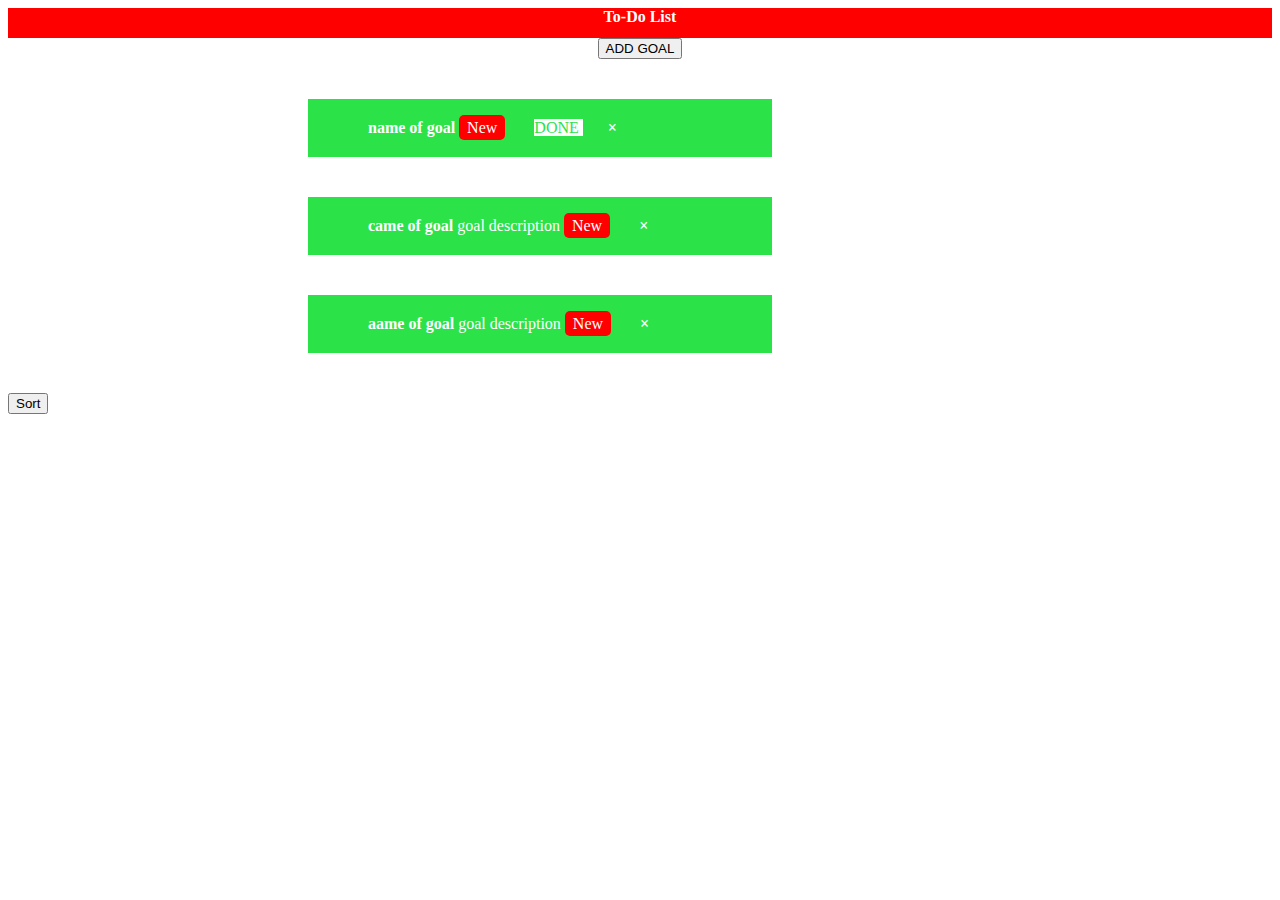
==== index.html @ 1463633f "3h" ====
<!DOCTYPE html>
<html lang="en">
<head>
    <meta charset="UTF-8">
    <meta http-equiv="X-UA-Compatible" content="IE=edge">
    <meta name="viewport" content="width=device-width, initial-scale=1.0">
    <link rel="stylesheet" href="style.css">
    <title>document</title>
</head>
<body>
<div class="title"><strong>To-Do List</strong>
</div>
<div class="goalForm">
    <button class="add" onclick="add()" > ADD GOAL</button>
</div>
<div class="goals">
    <div class="goal" id="goal description" onclick="typeDescription(this.id)">
        <span id="name"><strong>name of goal </strong></span>
        <span class="new"s> New</span>
        <span class="done" onclick="finish(this.id)" id="1"> DONE </span>
        <span class="close" onclick="this.parentElement.style.display='none';">&times;</span>
        <div id="description9">
        </div>
    </div>
    <div class="goal">
        <strong>came of goal </strong> goal description
        <span class="new"> New</span>
        <span class="close" onclick="this.parentElement.style.display='none';">&times;</span>   
    </div>
    <div class="goal">
        <strong>aame of goal </strong> goal description
        <span class="new"> New</span>
        <span class="close" onclick="this.parentElement.style.display='none';">&times;</span>     
    </div>
</div>
<div class="form" id="formGoal">
    <form class="formG">
        <div class="container">
            <label><b>Goal Name</b></label>
            <input type="text" placeholder="Enter goal name." id="nameG" required></inptut>
            <label><b>Goal Description</b></label>
            <input type="text" placeholder="Enter goal description." id="descriptionG" required></inptut>
        </div>
        <button type="button" onclick="confirm()">CONFIRM</button>
        <button type="button" onclick="cancel()">cancel</button>
    </form>
</div>
<button onclick="sort()">Sort</button>
<script src="main.js"></script>
</body>
</html>
---- style.css ----
.goal{
    padding: 20px;
    background-color: rgb(43, 226, 73);
    color:white;
    margin: 40px;
    margin-left: 300px;
    margin-right: 500px;
    padding-left: 60px;
}

.goalForm{
    text-align: center;
    vertical-align: middle;
}

.title{
    text-align: center;
    background-color: red;
    color: white;
    height: 30px;
    vertical-align: middle;
}

.goal:hover{
    transform: scale(1.25);
}
.description{
    padding: 20px;
    background-color: white;
    color:black;
    
}
.close{
    color: white;
    font-weight: bold;
    margin-left: 25px;
    text-align: right;
}

.new{
    background-color: red;
    color: white;
    padding: 4px 8px;
    text-align: center;
    border-radius: 5px;
}

.done{
    margin-left: 25px;
    background-color:white;
    color: rgb(43, 226, 73);
}

.form{
    display: none;
    text-align: center;
    position:fixed;
    z-index: 1;
    left: 0;
    top:0;
    background-color: white;
    padding: 60px;

}

.container{
    padding: 16px;

}
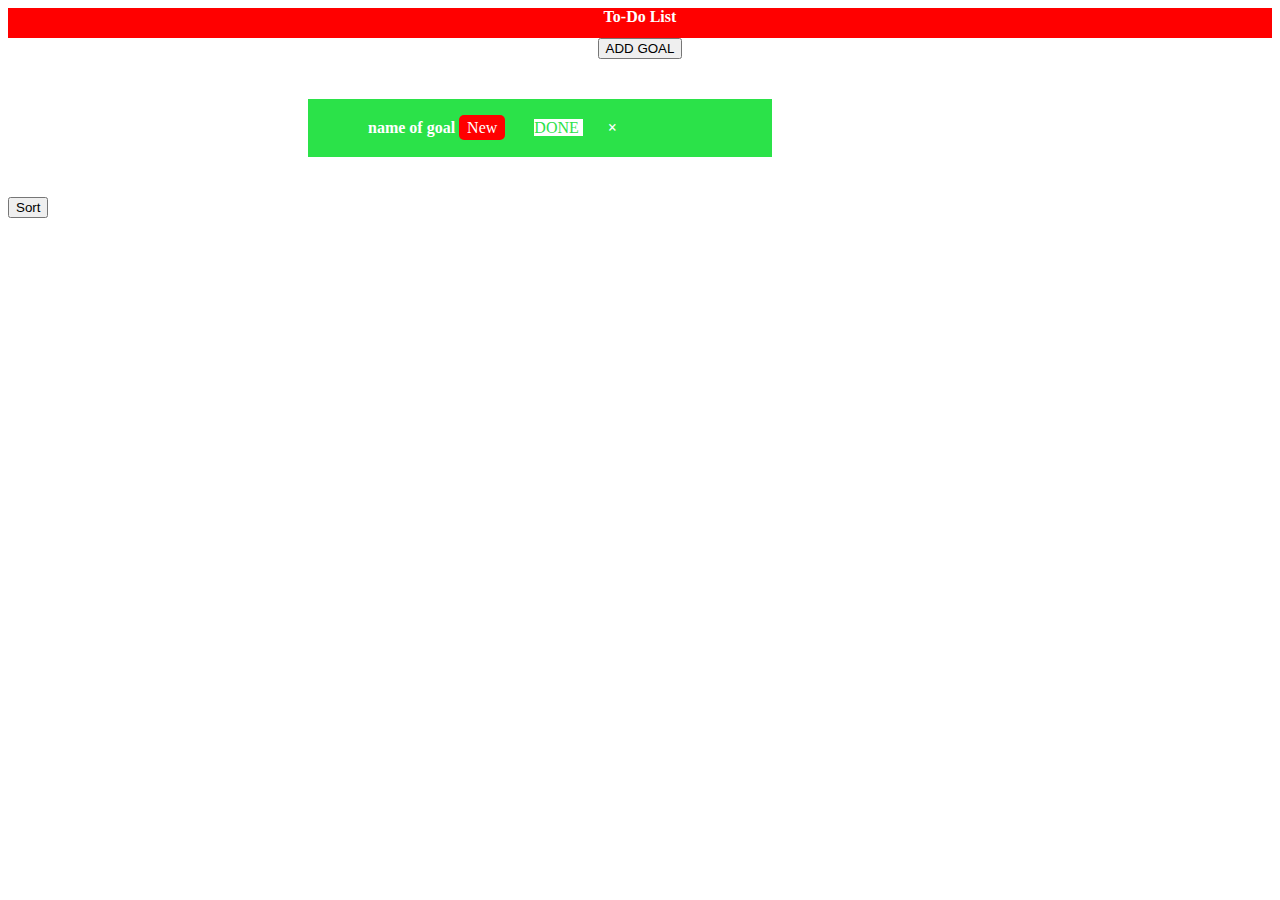
==== commit 0c133e77: "2d" ====
--- a/index.html
+++ b/index.html
@@ -15,22 +15,12 @@
 </div>
 <div class="goals">
     <div class="goal" id="goal description" onclick="typeDescription(this.id)">
-        <span id="name"><strong>name of goal </strong></span>
-        <span class="new"s> New</span>
-        <span class="done" onclick="finish(this.id)" id="1"> DONE </span>
+        <span class="name" ><strong>name of goal </strong></span>
+        <span class="new"> New</span>
+        <span class="done" onclick="document.getElementsByClassName('name')[id].parentNode.style.background='grey';" id="0" > DONE </span>
         <span class="close" onclick="this.parentElement.style.display='none';">&times;</span>
-        <div id="description9">
+        <div class="description" id="description9">
         </div>
-    </div>
-    <div class="goal">
-        <strong>came of goal </strong> goal description
-        <span class="new"> New</span>
-        <span class="close" onclick="this.parentElement.style.display='none';">&times;</span>   
-    </div>
-    <div class="goal">
-        <strong>aame of goal </strong> goal description
-        <span class="new"> New</span>
-        <span class="close" onclick="this.parentElement.style.display='none';">&times;</span>     
     </div>
 </div>
 <div class="form" id="formGoal">
@@ -46,6 +36,6 @@
     </form>
 </div>
 <button onclick="sort()">Sort</button>
-<script src="main.js"></script>
+<script src="main.js" defer></script>
 </body>
 </html>--- a/style.css
+++ b/style.css
@@ -24,12 +24,7 @@
 .goal:hover{
     transform: scale(1.25);
 }
-.description{
-    padding: 20px;
-    background-color: white;
-    color:black;
-    
-}
+
 .close{
     color: white;
     font-weight: bold;
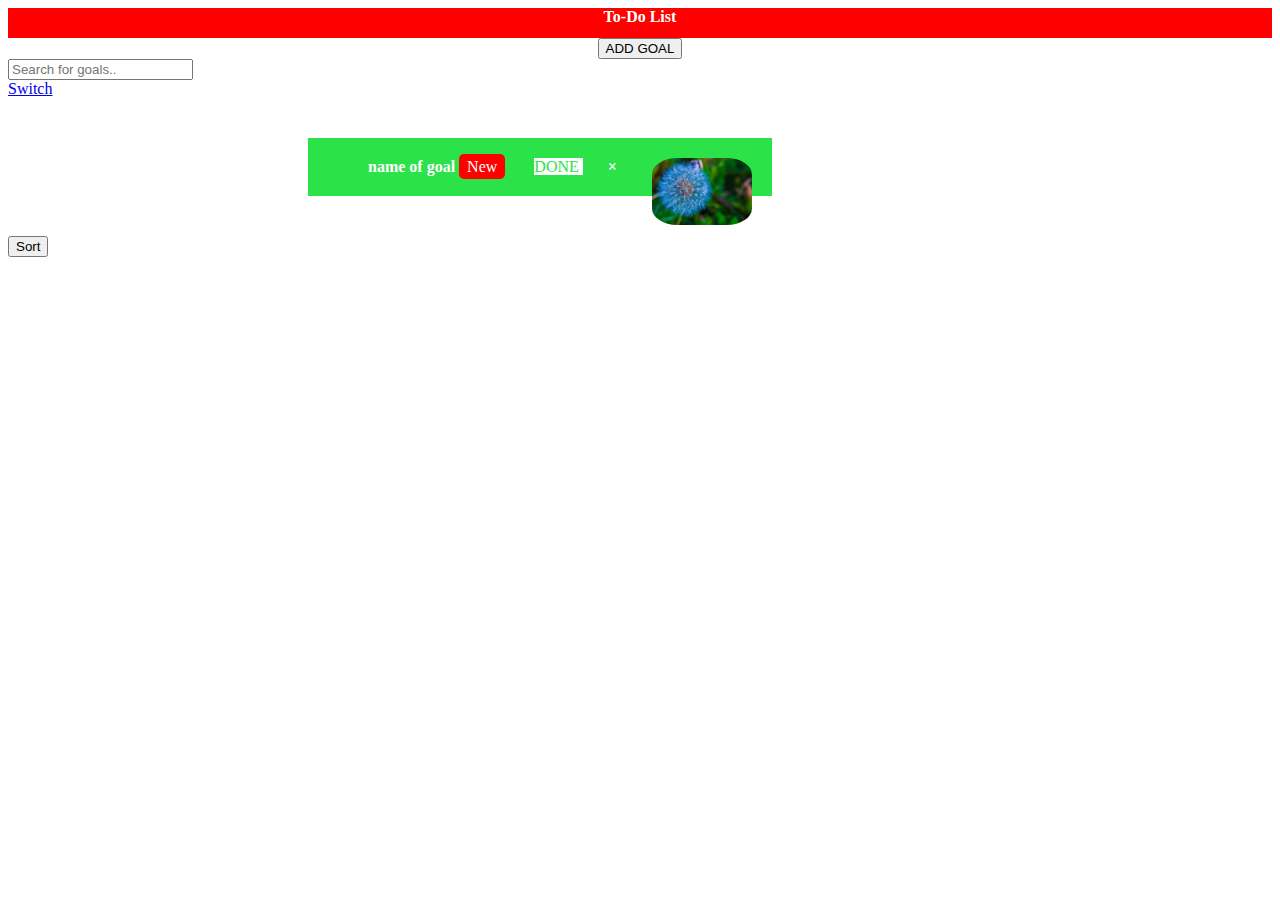
==== commit 3c202a3a: "3d" ====
--- a/index.html
+++ b/index.html
@@ -13,29 +13,60 @@
 <div class="goalForm">
     <button class="add" onclick="add()" > ADD GOAL</button>
 </div>
+<div class="searchBar">
+    <input type="text" id="searchInput" onkeyup="filterSearch()" placeholder="Search for goals.." >
+</div>
+<span><a href="indexChange.html">Switch</a></span>
 <div class="goals">
     <div class="goal" id="goal description" onclick="typeDescription(this.id)">
-        <span class="name" ><strong>name of goal </strong></span>
+        <span class="name" >name of goal </span>
         <span class="new"> New</span>
         <span class="done" onclick="document.getElementsByClassName('name')[id].parentNode.style.background='grey';" id="0" > DONE </span>
         <span class="close" onclick="this.parentElement.style.display='none';">&times;</span>
-        <div class="description" id="description9">
-        </div>
+        <span class="icon" onclick="addIcon(this.parentElement)">
+            <img src="images/1.jpg" class="image">
+        </span>
+        <div class="description" id="description9"></div>
+        <div class="progress">
+            <div class="bar"></div>
+        </div>  
     </div>
+</div>
+<div class="iconPicker">
+    <div class="slides" onclick="icon(1)">
+        <div class="numbertext">1 / 3</div>
+        <img src="images/1.jpg" style="width:100%">
+    </div>
+    <div class="slides" onclick="icon(2)">
+        <div class="numbertext">2 / 3</div>
+        <img src="images/2.jpg" style="width:100%">
+    </div>
+    <div class="slides" onclick="icon(3)">
+        <div class="numbertext">3 / 3</div>
+        <img src="images/3.jpg" style="width:100%">
+    </div>
+    <div style="text-align:center">
+        <span class="dot" onclick="slides(1)"></span> 
+        <span class="dot" onclick="slides(2)"></span> 
+        <span class="dot" onclick="slides(3)"></span>
+      </div>
 </div>
 <div class="form" id="formGoal">
     <form class="formG">
         <div class="container">
             <label><b>Goal Name</b></label>
-            <input type="text" placeholder="Enter goal name." id="nameG" required></inptut>
+            <input class="nameGoal" type="text" placeholder="Enter goal name." id="nameG" required></inptut>
             <label><b>Goal Description</b></label>
             <input type="text" placeholder="Enter goal description." id="descriptionG" required></inptut>
+            <label><b>Color</b></label>
+            <input type="color" id="colorG" value="#2BE249" required>
+            <span class="nameRequired" >Goal name is required </span>
         </div>
         <button type="button" onclick="confirm()">CONFIRM</button>
         <button type="button" onclick="cancel()">cancel</button>
     </form>
 </div>
 <button onclick="sort()">Sort</button>
-<script src="main.js" defer></script>
+<script src="main.js" ></script>
 </body>
 </html>--- a/style.css
+++ b/style.css
@@ -1,3 +1,22 @@
+
+div.goal.checked {
+    background-color: grey;
+    padding: 20px;
+    color:white;
+    margin: 40px;
+    margin-left: 300px;
+    margin-right: 500px;
+    padding-left: 60px;
+}
+
+.done.checked {
+    background-color: grey;
+}
+
+.name.checkedName {
+    text-decoration: line-through;
+}
+
 .goal{
     padding: 20px;
     background-color: rgb(43, 226, 73);
@@ -23,6 +42,7 @@
 
 .goal:hover{
     transform: scale(1.25);
+    box-shadow: 0 8px 12px 0 rgba(0,0,0,0.3)
 }
 
 .close{
@@ -46,6 +66,15 @@
     color: rgb(43, 226, 73);
 }
 
+.nameRequired{
+    color:red;
+    display: none;
+}
+
+.formGoalRequired{
+    display: block;
+}
+
 .form{
     display: none;
     text-align: center;
@@ -61,4 +90,84 @@
 .container{
     padding: 16px;
 
+}
+
+.name{
+    font-weight: bold;
+}  
+
+
+.nameRequired {
+    display: none;
+}
+  
+.nameGoal:hover + .nameRequired {
+    display: block;
+    color: red;
+}
+
+.progress.checked {
+    width: 100%;
+    background-color: #ddd;
+    margin-top: 15px;
+    margin: 10px;
+}
+  
+.bar.checked {
+
+    width: 1%;
+    height: 20px;
+    background-color: #00ff1e;
+}
+
+.icon{
+    left: 100%;
+}
+
+.image {
+    width: 100px;
+    border-radius: 25%;
+    float: right;
+  }
+
+  .dot {
+    cursor: pointer;
+    height: 15px;
+    width: 15px;
+    margin: 0 2px;
+    background-color: #bbb;
+    border-radius: 50%;
+    display: inline-block;
+    transition: background-color 0.6s ease;
+  }
+  .active, .dot:hover {
+    background-color: #717171;
+  }
+  
+.numbertext {
+    color: #f2f2f2;
+    font-size: 12px;
+    padding: 8px 12px;
+    position: absolute;
+    top: 0;
+}
+
+
+.slides{
+    display: none;
+}
+
+.iconPicker {
+    display: none;
+    text-align: center;
+    position:fixed;
+    z-index: 1;
+    left: 0;
+    top:0;
+    background-color: white;
+    padding: 120px;
+}
+
+@media (min-width: 600px) {
+  
 }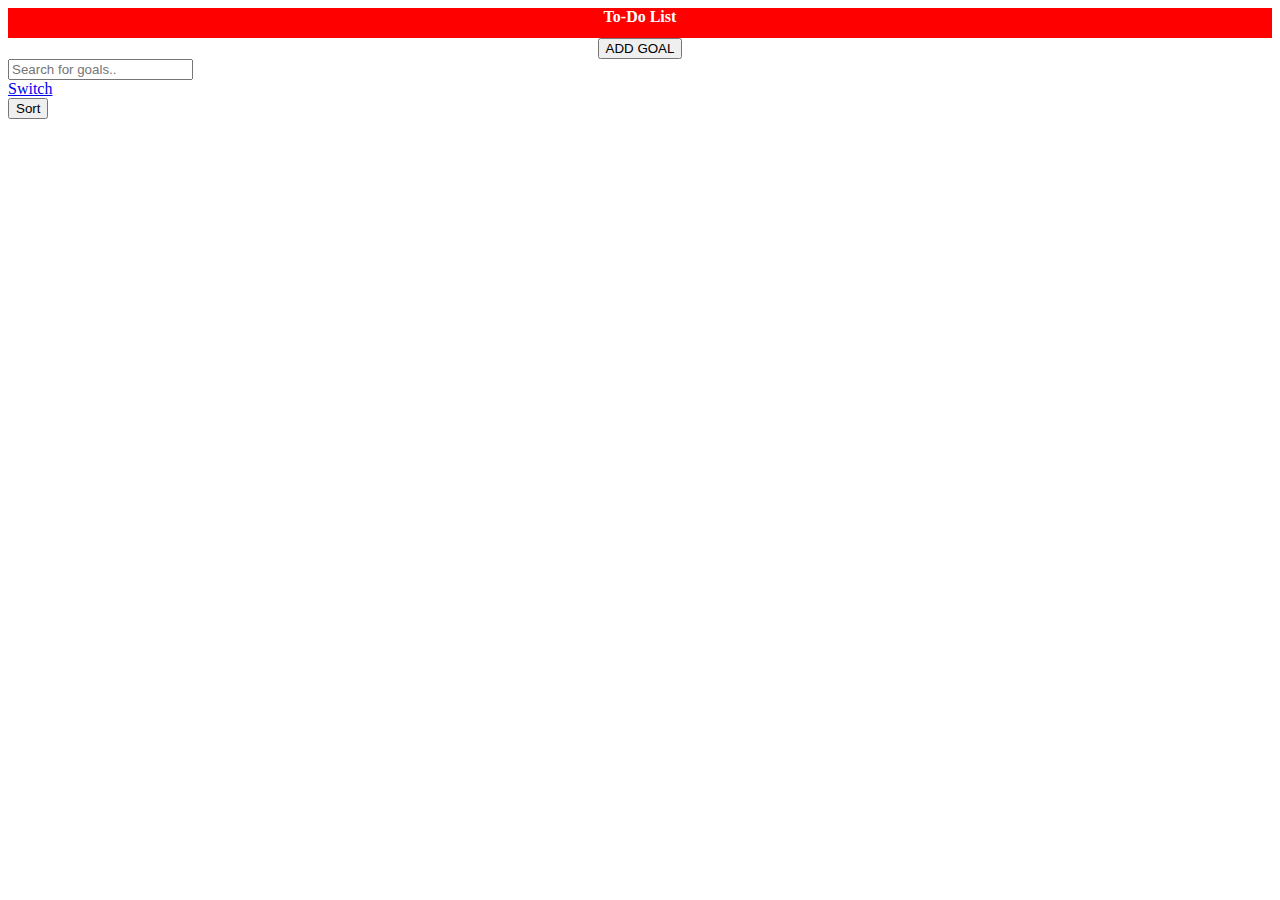
==== commit ddde3a8d: "h" ====
--- a/index.html
+++ b/index.html
@@ -18,19 +18,6 @@
 </div>
 <span><a href="indexChange.html">Switch</a></span>
 <div class="goals">
-    <div class="goal" id="goal description" onclick="typeDescription(this.id)">
-        <span class="name" >name of goal </span>
-        <span class="new"> New</span>
-        <span class="done" onclick="document.getElementsByClassName('name')[id].parentNode.style.background='grey';" id="0" > DONE </span>
-        <span class="close" onclick="this.parentElement.style.display='none';">&times;</span>
-        <span class="icon" onclick="addIcon(this.parentElement)">
-            <img src="images/1.jpg" class="image">
-        </span>
-        <div class="description" id="description9"></div>
-        <div class="progress">
-            <div class="bar"></div>
-        </div>  
-    </div>
 </div>
 <div class="iconPicker">
     <div class="slides" onclick="icon(1)">
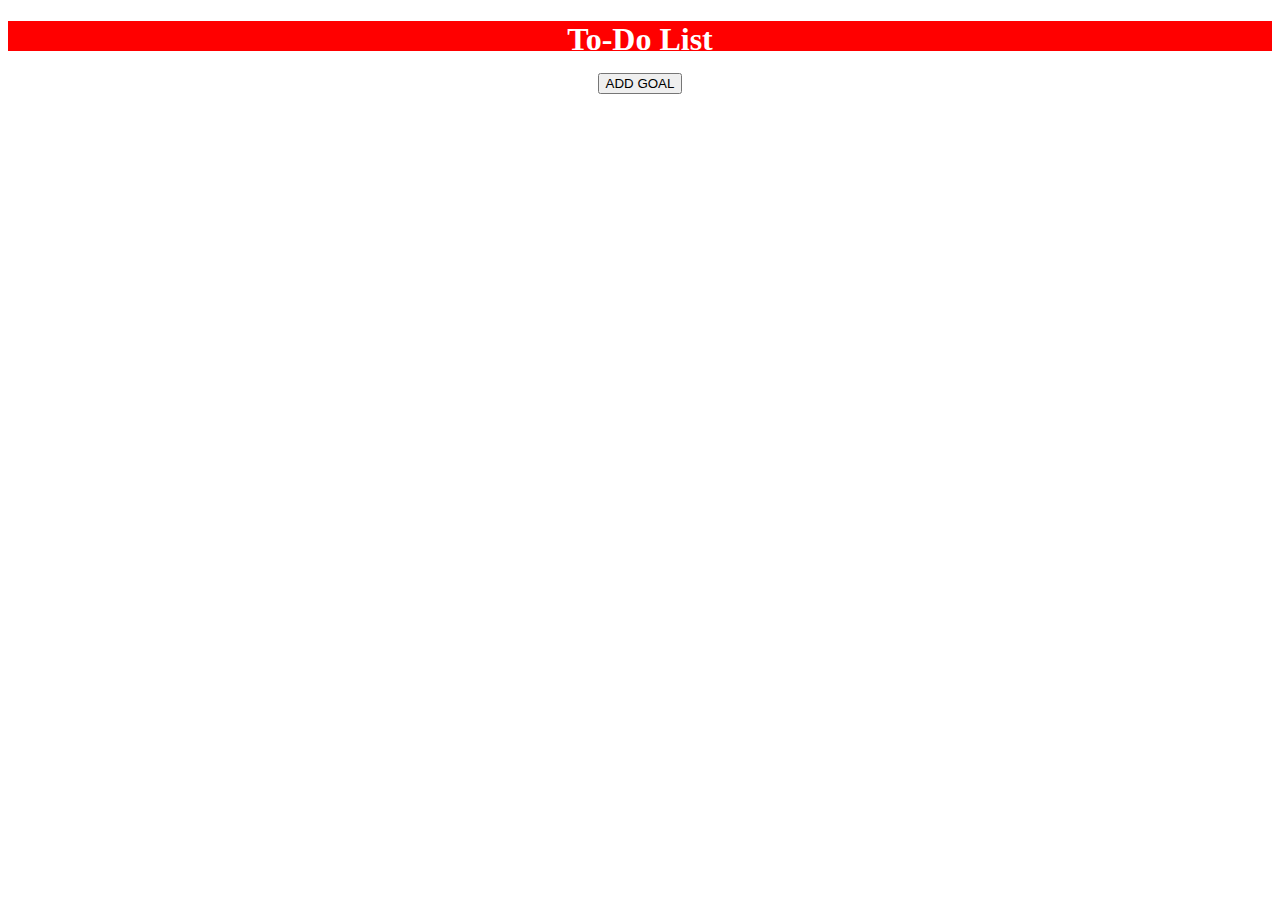
==== commit 6e775363: "h" ====
--- a/index.html
+++ b/index.html
@@ -8,52 +8,34 @@
     <title>document</title>
 </head>
 <body>
-<div class="title"><strong>To-Do List</strong>
-</div>
+<h1 class="title"><strong>To-Do List</strong>
+</h1>
 <div class="goalForm">
     <button class="add" onclick="add()" > ADD GOAL</button>
 </div>
-<div class="searchBar">
-    <input type="text" id="searchInput" onkeyup="filterSearch()" placeholder="Search for goals.." >
-</div>
-<span><a href="indexChange.html">Switch</a></span>
 <div class="goals">
-</div>
-<div class="iconPicker">
-    <div class="slides" onclick="icon(1)">
-        <div class="numbertext">1 / 3</div>
-        <img src="images/1.jpg" style="width:100%">
-    </div>
-    <div class="slides" onclick="icon(2)">
-        <div class="numbertext">2 / 3</div>
-        <img src="images/2.jpg" style="width:100%">
-    </div>
-    <div class="slides" onclick="icon(3)">
-        <div class="numbertext">3 / 3</div>
-        <img src="images/3.jpg" style="width:100%">
-    </div>
-    <div style="text-align:center">
-        <span class="dot" onclick="slides(1)"></span> 
-        <span class="dot" onclick="slides(2)"></span> 
-        <span class="dot" onclick="slides(3)"></span>
-      </div>
 </div>
 <div class="form" id="formGoal">
     <form class="formG">
         <div class="container">
-            <label><b>Goal Name</b></label>
-            <input class="nameGoal" type="text" placeholder="Enter goal name." id="nameG" required></inptut>
-            <label><b>Goal Description</b></label>
-            <input type="text" placeholder="Enter goal description." id="descriptionG" required></inptut>
-            <label><b>Color</b></label>
-            <input type="color" id="colorG" value="#2BE249" required>
+            <div class="input">
+                <label><b>Goal Name</b></label>
+            </div>
+            <div class="input">
+                <input class="nameGoal" type="text" placeholder="Enter goal name." id="nameG" required></inptut>
+            </div>
+            <div class="input">
+                <label><b>Goal Description</b></label>
+            </div>
+            <div class="input">
+                <input type="text" placeholder="Enter goal description." id="descriptionG" required></inptut>
+            </div>
             <span class="nameRequired" >Goal name is required </span>
         </div>
-        <button type="button" onclick="confirm()">CONFIRM</button>
-        <button type="button" onclick="cancel()">cancel</button>
+        <button class="formButton" type="button" onclick="confirm()">CONFIRM</button>
+        <button class="formButton" type="button" onclick="cancel()">cancel</button>
     </form>
 </div>
-<button onclick="sort()">Sort</button>
 <script src="main.js" ></script>
 </body>
 </html>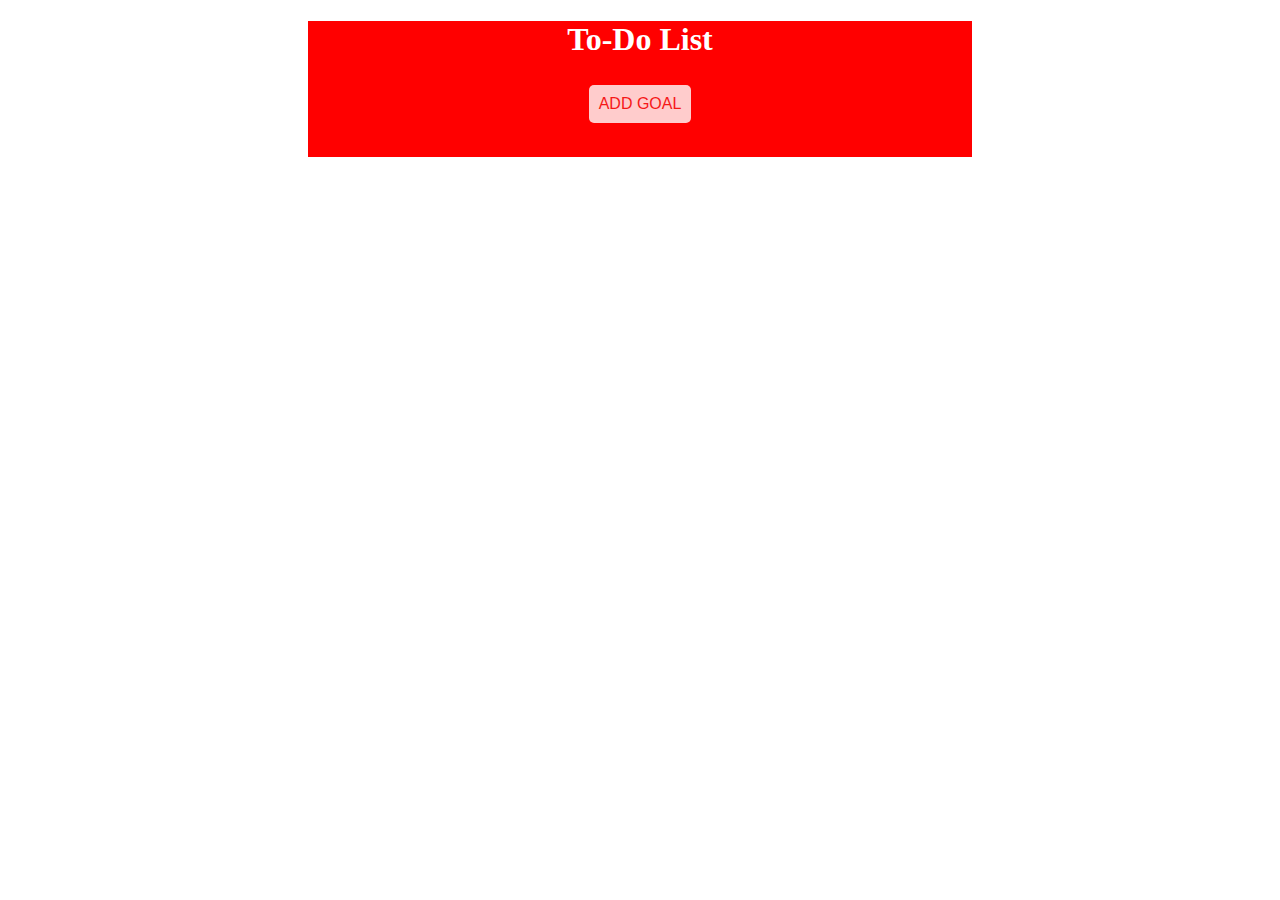
==== commit 91c7eb14: "Update index.html" ====
--- a/index.html
+++ b/index.html
@@ -11,7 +11,7 @@
 <h1 class="title"><strong>To-Do List</strong>
 </h1>
 <div class="goalForm">
-    <button class="add" onclick="add()" > ADD GOAL</button>
+    <button class="add"  onclick="add()" > ADD GOAL</button>
 </div>
 <div class="goals">
 </div>
@@ -38,4 +38,4 @@
 </div>
 <script src="main.js" ></script>
 </body>
-</html>+</html>
--- a/style.css
+++ b/style.css
@@ -1,13 +1,63 @@
+
+.input{
+    margin: 10px;
+}
+
+.add{
+    background-color: white;
+    border: none;
+    color: #f41e1e;
+    padding-left: 20px;
+    padding-right: 20px;
+    padding: 10px 10px;
+    text-align: center;
+    font-size: 16px;
+    margin: 4px 2px;
+    opacity: 0.8;
+    transition: 0.3s;
+}
 
 div.goal.checked {
     background-color: grey;
     padding: 20px;
     color:white;
-    margin: 40px;
-    margin-left: 300px;
-    margin-right: 500px;
+    margin: 0px;
+    margin-left: 300px;
+    margin-right: 300px;
     padding-left: 60px;
 }
+
+.formButton{
+    background-color: #f41e1e;
+    border: none;
+    color: white;
+    margin-left: 40px;
+    margin-right: 40px;
+    padding-left: 20px;
+    padding-right: 20px;
+    padding: 10px 10px;
+    text-align: center;
+    font-size: 16px;
+    margin: 4px 2px;
+    opacity: 0.8;
+    transition: 0.3s;
+}
+
+div.goal.checked::before {
+    position: absolute;
+    border-color: #fff;
+    border-style: solid;
+    border-width: 0 2px 2px 0;
+    top: 10px;
+    left: 16px;
+    transform: rotate(45deg);
+    height: 15px;
+    width: 7px;
+  }
+
+div.goal:nth-child(even) {
+    background-color: rgb(30, 160, 52);
+  }
 
 .done.checked {
     background-color: grey;
@@ -21,19 +71,32 @@
     padding: 20px;
     background-color: rgb(43, 226, 73);
     color:white;
-    margin: 40px;
-    margin-left: 300px;
-    margin-right: 500px;
+    margin: 0px;
+    margin-left: 300px;
+    margin-right: 300px;
     padding-left: 60px;
 }
 
 .goalForm{
+    margin-left: 300px;
+    margin-right: 300px;
     text-align: center;
     vertical-align: middle;
-}
+    padding-top: 40px;
+    padding-bottom: 80px;
+    background-color: red;
+    margin-top: 0px;
+    padding: 30px 40px;
+    color: white;
+    text-align: center;
+}
+
 
 .title{
-    text-align: center;
+    margin-left: 300px;
+    margin-right: 300px;
+    text-align: center;
+    margin-bottom: 0px;
     background-color: red;
     color: white;
     height: 30px;
@@ -41,6 +104,7 @@
 }
 
 .goal:hover{
+    transition: 0.5s;
     transform: scale(1.25);
     box-shadow: 0 8px 12px 0 rgba(0,0,0,0.3)
 }
@@ -71,11 +135,18 @@
     display: none;
 }
 
+.header{
+    padding-top: 40px;
+    padding-bottom: 80px;
+    padding: 30px 40px;
+    color: white;
+    text-align: center;}
+
 .formGoalRequired{
     display: block;
 }
 
-.form{
+/*.form{
     display: none;
     text-align: center;
     position:fixed;
@@ -85,7 +156,7 @@
     background-color: white;
     padding: 60px;
 
-}
+}*/
 
 .container{
     padding: 16px;
@@ -106,44 +177,6 @@
     color: red;
 }
 
-.progress.checked {
-    width: 100%;
-    background-color: #ddd;
-    margin-top: 15px;
-    margin: 10px;
-}
-  
-.bar.checked {
-
-    width: 1%;
-    height: 20px;
-    background-color: #00ff1e;
-}
-
-.icon{
-    left: 100%;
-}
-
-.image {
-    width: 100px;
-    border-radius: 25%;
-    float: right;
-  }
-
-  .dot {
-    cursor: pointer;
-    height: 15px;
-    width: 15px;
-    margin: 0 2px;
-    background-color: #bbb;
-    border-radius: 50%;
-    display: inline-block;
-    transition: background-color 0.6s ease;
-  }
-  .active, .dot:hover {
-    background-color: #717171;
-  }
-  
 .numbertext {
     color: #f2f2f2;
     font-size: 12px;
@@ -153,21 +186,33 @@
 }
 
 
-.slides{
-    display: none;
-}
-
-.iconPicker {
-    display: none;
-    text-align: center;
-    position:fixed;
-    z-index: 1;
-    left: 0;
-    top:0;
-    background-color: white;
-    padding: 120px;
-}
-
 @media (min-width: 600px) {
   
-}+}
+
+
+button{
+display: inline-block;
+  
+border: 1px solid var(--color-border);
+border-radius: 5px;
+padding: calc(var(--spacing) / 2) calc(var(--spacing));
+text-decoration: none;
+
+color: var(--color-text);
+background-color: var(--color-primary);}
+
+.form {
+    text-align: center;
+    color: white;
+    height: 100%;
+    width: 0;
+    position: fixed;
+    z-index: 1;
+    top: 0;
+    left: 0;
+    background-color: #111;
+    overflow-x: hidden;
+    transition: 0.5s;
+    padding-top: 60px;
+  }
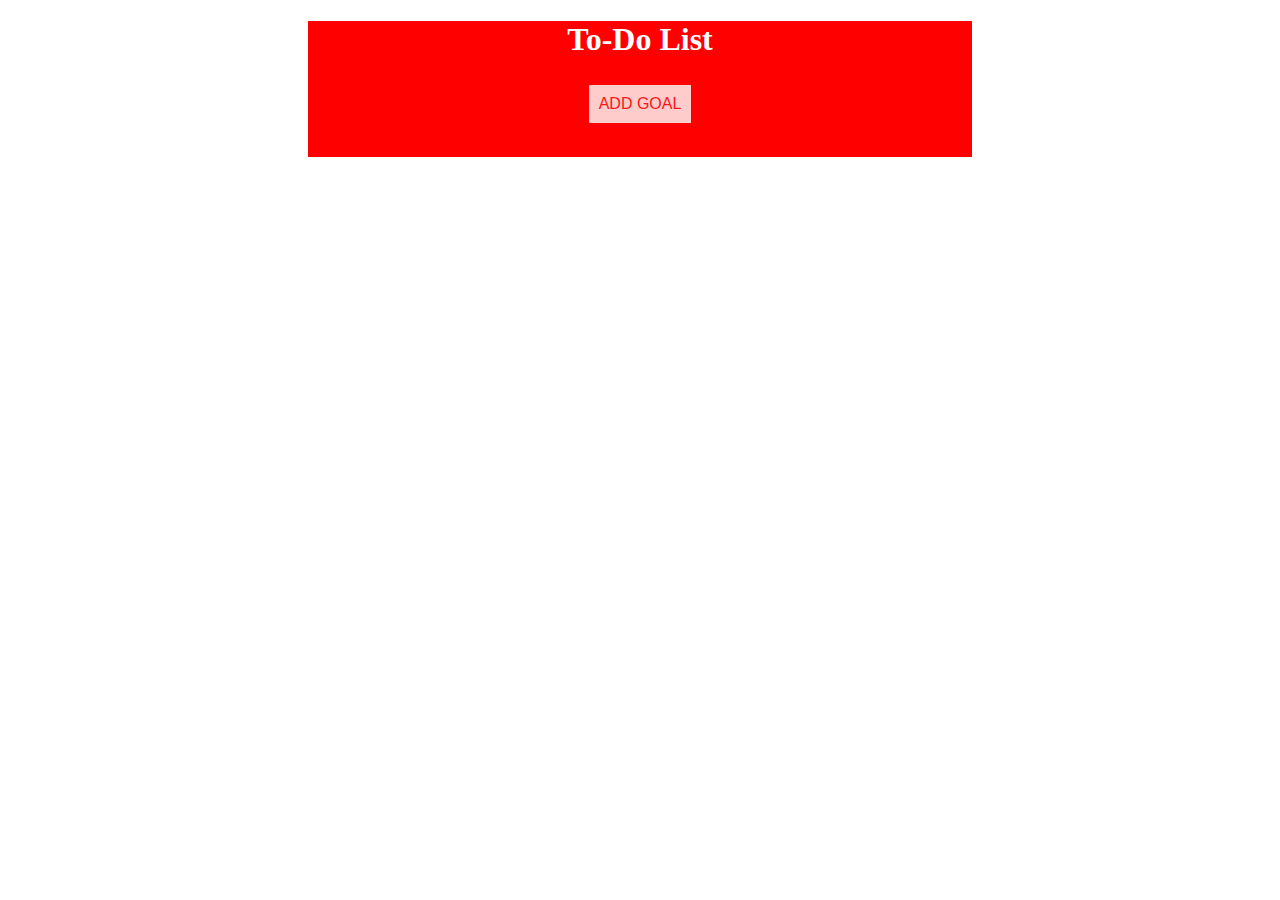
==== commit 9e49df5c: "Update index.html" ====
--- a/index.html
+++ b/index.html
@@ -8,6 +8,7 @@
     <title>document</title>
 </head>
 <body>
+    
 <h1 class="title"><strong>To-Do List</strong>
 </h1>
 <div class="goalForm">
--- a/style.css
+++ b/style.css
@@ -1,9 +1,11 @@
+
 
 .input{
     margin: 10px;
 }
 
 .add{
+    cursor: pointer;
     background-color: white;
     border: none;
     color: #f41e1e;
@@ -28,6 +30,8 @@
 }
 
 .formButton{
+    cursor: pointer;
+    transition: 0.3s;
     background-color: #f41e1e;
     border: none;
     color: white;
@@ -103,13 +107,10 @@
     vertical-align: middle;
 }
 
-.goal:hover{
-    transition: 0.5s;
-    transform: scale(1.25);
-    box-shadow: 0 8px 12px 0 rgba(0,0,0,0.3)
-}
-
 .close{
+    cursor: pointer;
+    position: absolute;
+    right:350px;
     color: white;
     font-weight: bold;
     margin-left: 25px;
@@ -118,6 +119,8 @@
 
 .new{
     background-color: red;
+    position: absolute;
+    left:460px;
     color: white;
     padding: 4px 8px;
     text-align: center;
@@ -125,9 +128,12 @@
 }
 
 .done{
+    position: absolute;
+    right:400px;
     margin-left: 25px;
     background-color:white;
     color: rgb(43, 226, 73);
+    cursor: pointer;
 }
 
 .nameRequired{
@@ -146,18 +152,6 @@
     display: block;
 }
 
-/*.form{
-    display: none;
-    text-align: center;
-    position:fixed;
-    z-index: 1;
-    left: 0;
-    top:0;
-    background-color: white;
-    padding: 60px;
-
-}*/
-
 .container{
     padding: 16px;
 
@@ -166,7 +160,6 @@
 .name{
     font-weight: bold;
 }  
-
 
 .nameRequired {
     display: none;
@@ -185,28 +178,18 @@
     top: 0;
 }
 
-
-@media (min-width: 600px) {
-  
-}
-
-
-button{
-display: inline-block;
-  
-border: 1px solid var(--color-border);
-border-radius: 5px;
-padding: calc(var(--spacing) / 2) calc(var(--spacing));
-text-decoration: none;
-
-color: var(--color-text);
-background-color: var(--color-primary);}
+#formGoal{
+    position: fixed;
+}
 
 .form {
+    display:none;
+    position: fixed;
+    overflow-x: hidden;
     text-align: center;
     color: white;
     height: 100%;
-    width: 0;
+    width: 100%;
     position: fixed;
     z-index: 1;
     top: 0;
@@ -215,4 +198,114 @@
     overflow-x: hidden;
     transition: 0.5s;
     padding-top: 60px;
-  }
+    animation-name: fromtop;
+    animation-duration: 0.4s
+}
+
+.goals{
+    align-content: center;
+}
+  
+@keyframes fromtop {
+    from {top:-300px; opacity:0}
+    to {top:0; opacity:1}
+}
+
+@media screen and (max-width: 1000px) {
+   
+    div.goal.checked {
+        margin-left: 50px;
+        margin-right: 50px;
+        padding-left: 60px;
+    }
+
+    .goal{
+       padding: 20px;
+       background-color: rgb(43, 226, 73);
+      color:white;
+      margin: 0px;
+      margin-left: 50px;
+      margin-right: 50px;
+      padding-left: 60px;
+    }
+
+    .goalForm{
+      margin-left: 50px;
+      margin-right: 50px;
+    }
+
+    .title{
+        margin-left: 50px;
+        margin-right: 50px;
+    }
+
+    .done{
+        position: absolute;
+        right:200px;
+    }
+
+    .new{
+        position: absolute;
+        left:200px;
+    }
+
+    .close{
+        position: absolute;
+       right:100px;
+    }
+
+}
+
+@media screen and (max-width: 600px) {
+   
+    div.goal.checked {
+        margin-left: 25px;
+        margin-right: 25px;
+        padding-left: 30px;
+    }
+    
+    
+    .goal{
+        padding: 20px;
+        background-color: rgb(43, 226, 73);
+        color:white;
+        margin: 0px;
+        margin-left: 25px;
+        margin-right: 25px;
+        padding-left: 30px;
+    }
+    
+    .goalForm{
+        margin-left: 25px;
+        margin-right: 25px;
+    }
+    
+    
+    .title{
+        margin-left: 25px;
+        margin-right: 25px;
+    
+    }
+    
+    .done{
+        position: absolute;
+        right:100px;
+    }
+    
+    .new{
+        position: absolute;
+        left:10px;
+    }
+    
+    .close{
+        position: absolute;
+        right:50px;
+    }
+    
+    
+    
+}
+    
+      
+      
+      
